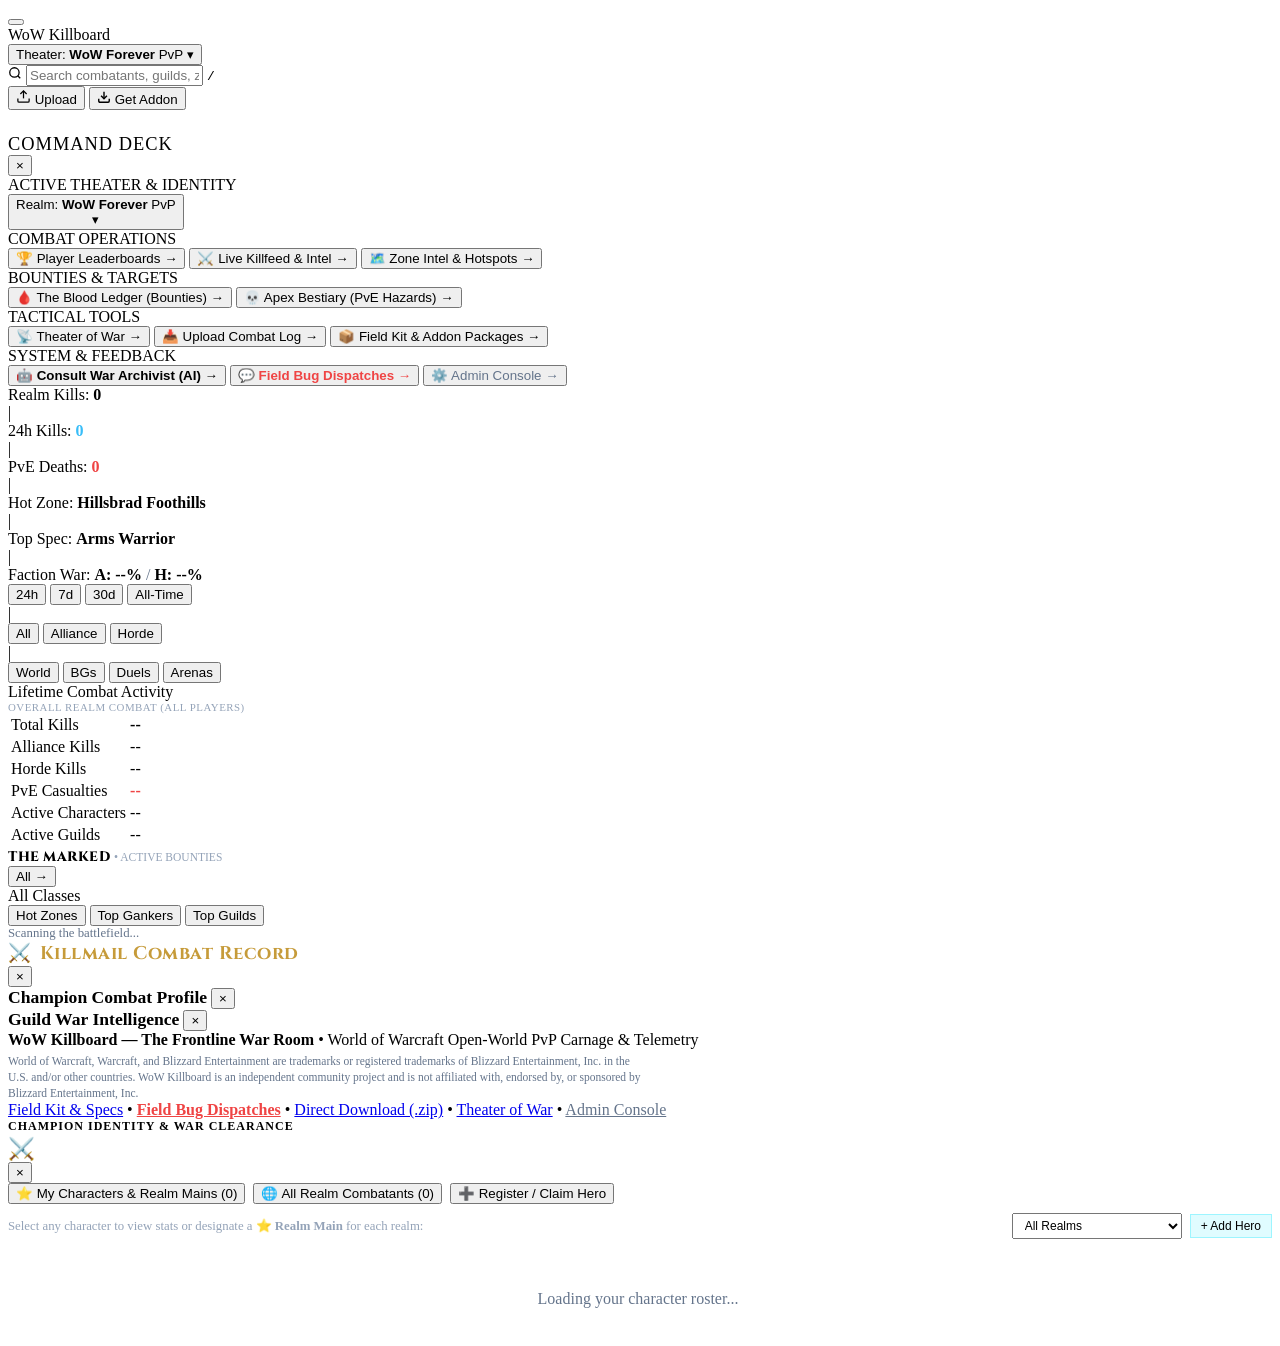
==== web/static/index.html @ 684d3253 "chore(release): bump version to v1.0.8 across addon, web, and tests" ====
<!DOCTYPE html>
<html lang="en">
<head>
  <meta charset="UTF-8">
  <meta name="viewport" content="width=device-width, initial-scale=1.0">
  <title>WoW Killboard — World of Warcraft PvP Intelligence & Leaderboards</title>
  <link rel="stylesheet" href="/static/style.css?v=1.4.79">
  <link rel="preconnect" href="https://fonts.googleapis.com">
  <link rel="preconnect" href="https://fonts.gstatic.com" crossorigin>
  <link href="https://fonts.googleapis.com/css2?family=Cinzel:wght@700;800;900&family=Inter:wght@400;500;600;700;800&family=Rajdhani:wght@600;700;800&display=swap" rel="stylesheet">
  <link rel="icon" href="data:image/svg+xml,<svg xmlns=%22http://www.w3.org/2000/svg%22 viewBox=%220 0 100 100%22><text y=%22.9em%22 font-size=%2290%22>⚔️</text></svg>">
</head>
<body>

  <!-- Consolidated Sticky Header (56px) -->
  <!-- Consolidated Sticky Header (56px) with Permanent Hamburger Command Deck -->
  <header class="site-header">
    <div class="header-main-row">
      <!-- 1. Master Command Deck Trigger & Brand -->
      <div class="header-brand-group">
        <button id="command-deck-btn" class="command-deck-btn" aria-label="Open Command Deck Navigation" onclick="toggleMobileDrawer()" title="Open Command Deck (Tabs &amp; Tools)">
          <span class="hamburger-bar"></span>
          <span class="hamburger-bar"></span>
          <span class="hamburger-bar"></span>
        </button>

        <div class="logo-group" onclick="switchTab('LEGENDS')" title="WoW Killboard — Return to Leaderboards">
          <div class="logo-title">WoW Killboard</div>
        </div>

        <div class="header-theater-wrap">
          <button id="nav-theater" class="nav-btn theater-btn" onclick="openServerSelectorModal()" title="Active Theater of War / Click to Select Realm">
            <span class="theater-label">Theater:</span> <strong id="theater-nav-version" class="theater-version-name">WoW Forever</strong> <span id="theater-nav-server" class="theater-server-pill">PvP</span> <span class="theater-caret">▾</span>
          </button>
        </div>
      </div>

      <!-- 2. Global Omni-Search -->
      <div class="header-search-wrap" id="header-search-wrap">
        <svg class="search-icon" width="14" height="14" viewBox="0 0 24 24" fill="none" stroke="currentColor" stroke-width="2.2"><circle cx="11" cy="11" r="8"/><line x1="21" y1="21" x2="16.65" y2="16.65"/></svg>
        <input type="text" id="global-search-input" class="global-search-input" placeholder="Search combatants, guilds, zones... (Press / to focus)" autocomplete="off" spellcheck="false" />
        <kbd class="search-kbd">/</kbd>
        <div id="search-results-dropdown" class="search-results-dropdown" style="display: none;"></div>
      </div>

      <!-- 3. Action Tools, Auth, CTA -->
      <div class="header-tools-group">
        <!-- Character Authentication & Roster Switcher Badge -->
        <div id="header-auth-badge" class="header-auth-badge"></div>

        <!-- Upload Combat Log Utility -->
        <button id="nav-upload" class="header-icon-btn upload-btn" onclick="switchTab('UPLOAD')" title="Upload Combat Log">
          <svg width="15" height="15" viewBox="0 0 24 24" fill="none" stroke="currentColor" stroke-width="2"><path d="M21 15v4a2 2 0 0 1-2 2H5a2 2 0 0 1-2-2v-4"/><polyline points="17 8 12 3 7 8"/><line x1="12" y1="3" x2="12" y2="15"/></svg>
          <span class="header-btn-text">Upload</span>
        </button>

        <!-- High-Visibility Primary Gold CTA -->
        <button id="header-download-btn" class="header-cta-gold" onclick="switchTab('DOWNLOAD')" title="Download Addon &amp; Windows Desktop Companion">
          <svg width="14" height="14" viewBox="0 0 24 24" fill="none" stroke="currentColor" stroke-width="2.4"><path d="M21 15v4a2 2 0 0 1-2 2H5a2 2 0 0 1-2-2v-4"/><polyline points="7 10 12 15 17 10"/><line x1="12" y1="15" x2="12" y2="3"/></svg>
          <span>Get Addon</span>
        </button>
      </div>
    </div>
  </header>

  <!-- Slide-In Command Deck Navigation Drawer -->
  <div id="mobile-drawer-backdrop" class="mobile-drawer-backdrop" onclick="toggleMobileDrawer(false)"></div>
  <aside id="mobile-drawer" class="mobile-drawer command-deck-drawer">
    <div class="mobile-drawer-header">
      <div class="logo-group">
        <svg width="20" height="20" viewBox="0 0 24 24" fill="none" stroke="var(--wow-gold)" stroke-width="2" class="logo-swords-icon"><path d="M14.5 17.5L3 6V3h3l11.5 11.5"/><path d="m13 19 6-6"/><path d="M16 16l4 4"/><path d="M19 21l2-2"/><path d="M9.5 17.5 21 6V3h-3L6.5 14.5"/><path d="m11 19-6-6"/><path d="M8 16l-4 4"/><path d="M5 21l-2-2"/></svg>
        <div class="logo-title" style="font-size: 1.15rem; letter-spacing: 1px;">COMMAND DECK</div>
      </div>
      <button class="drawer-close-btn" onclick="toggleMobileDrawer(false)">&times;</button>
    </div>

    <div class="mobile-drawer-body">
      <!-- 1. Realm & Identity Section -->
      <div class="drawer-section">
        <div class="mobile-drawer-label">ACTIVE THEATER &amp; IDENTITY</div>
        
        <!-- Active Character Badge / Claim Character Button -->
        <div id="mobile-auth-badge" class="mobile-auth-badge"></div>
        
        <!-- Realm Selector Styled as a Dropdown / Picker -->
        <div class="drawer-realm-picker-wrap">
          <button class="drawer-realm-picker-btn" id="m-nav-theater-picker" onclick="openServerSelectorModal(); toggleMobileDrawer(false);" title="Switch Active Realm Server">
            <div class="drawer-realm-info">
              <span class="drawer-realm-label">Realm:</span>
              <strong class="drawer-realm-title" id="m-theater-version">WoW Forever</strong>
              <span class="drawer-realm-pill" id="m-theater-server">PvP</span>
            </div>
            <span class="drawer-realm-caret">▾</span>
          </button>
        </div>
      </div>

      <!-- 2. Combat Operations Section -->
      <div class="drawer-section">
        <div class="mobile-drawer-label">COMBAT OPERATIONS</div>
        <div class="mobile-nav-list">
          <button class="mobile-nav-item active" id="m-nav-legends" onclick="switchTab('LEGENDS'); toggleMobileDrawer(false);">
            <span>🏆 Player Leaderboards</span>
            <span class="drawer-arrow">&rarr;</span>
          </button>
          <button class="mobile-nav-item" id="m-nav-intel" onclick="switchTab('INTEL'); toggleMobileDrawer(false);">
            <span>⚔️ Live Killfeed &amp; Intel</span>
            <span class="drawer-arrow">&rarr;</span>
          </button>
          <button class="mobile-nav-item" id="m-nav-zones" onclick="switchTab('ZONES'); toggleMobileDrawer(false);">
            <span>🗺️ Zone Intel &amp; Hotspots</span>
            <span class="drawer-arrow">&rarr;</span>
          </button>
        </div>
      </div>

      <!-- 3. Bounties & Targets Section -->
      <div class="drawer-section">
        <div class="mobile-drawer-label">BOUNTIES &amp; TARGETS</div>
        <div class="mobile-nav-list">
          <button class="mobile-nav-item" id="m-nav-bounties" onclick="switchTab('BOUNTIES'); toggleMobileDrawer(false);">
            <span>🩸 The Blood Ledger (Bounties)</span>
            <span class="drawer-arrow">&rarr;</span>
          </button>
          <button class="mobile-nav-item" id="m-nav-hazards" onclick="switchTab('HAZARDS'); toggleMobileDrawer(false);">
            <span>💀 Apex Bestiary (PvE Hazards)</span>
            <span class="drawer-arrow">&rarr;</span>
          </button>
        </div>
      </div>

      <!-- 4. Tactical Tools Section -->
      <div class="drawer-section">
        <div class="mobile-drawer-label">TACTICAL TOOLS</div>
        <div class="mobile-nav-list">
          <button class="mobile-nav-item" id="m-nav-theater" onclick="switchTab('THEATER'); toggleMobileDrawer(false);">
            <span>📡 Theater of War</span>
            <span class="drawer-arrow">&rarr;</span>
          </button>
          <button class="mobile-nav-item" id="m-nav-upload" onclick="switchTab('UPLOAD'); toggleMobileDrawer(false);">
            <span>📥 Upload Combat Log</span>
            <span class="drawer-arrow">&rarr;</span>
          </button>
          <button class="mobile-nav-item primary-addon-cta" id="m-nav-download" onclick="switchTab('DOWNLOAD'); toggleMobileDrawer(false);">
            <span>📦 Field Kit &amp; Addon Packages</span>
            <span class="drawer-arrow">&rarr;</span>
          </button>
        </div>
      </div>

      <!-- 5. System & Feedback Section -->
      <div class="drawer-section drawer-system-footer">
        <div class="mobile-drawer-label">SYSTEM &amp; FEEDBACK</div>
        <div class="mobile-nav-list" style="gap: 6px;">
          <button class="mobile-nav-item" id="m-nav-archivist" onclick="toggleOracleChat(); toggleMobileDrawer(false);" style="color:var(--accent-cyan); font-weight:600;">
            <span>🤖 Consult War Archivist (AI)</span>
            <span class="drawer-arrow">&rarr;</span>
          </button>
          <button class="mobile-nav-item" onclick="openBugReportsModal(); toggleMobileDrawer(false);" style="color:#ef4444; font-weight:600;">
            <span>💬 Field Bug Dispatches</span>
            <span class="drawer-arrow">&rarr;</span>
          </button>
          <button class="mobile-nav-item" onclick="promptAdminAccess(); toggleMobileDrawer(false);" style="color:#64748b;">
            <span>⚙️ Admin Console</span>
            <span class="drawer-arrow">&rarr;</span>
          </button>
        </div>
      </div>
    </div>
  </aside>

  <!-- Container -->
  <div class="container">
    <!-- Main Center Column -->
    <main class="main-column">
      <!-- Compact Single-Row Telemetry Ribbon (Overall Realm Statistics) -->
      <div id="homepage-stats-hub" class="homepage-stats-hub">
        <div class="telemetry-ribbon">
          <div class="telemetry-item" title="Overall Realm Kills (All-Time)">
            <span class="telemetry-label">Realm Kills:</span>
            <strong class="telemetry-val" id="stat-total-kills">0</strong>
          </div>
          <span class="telemetry-divider">|</span>
          <div class="telemetry-item" title="Combat Kills in Last 24 Hours">
            <span class="telemetry-label">24h Kills:</span>
            <strong class="telemetry-val" id="stat-24h-kills" style="color: #38bdf8;">0</strong>
          </div>
          <span class="telemetry-divider">|</span>
          <div class="telemetry-item" title="PvE Casualties &amp; Environmental Deaths">
            <span class="telemetry-label">PvE Deaths:</span>
            <strong class="telemetry-val" id="stat-pve-deaths" style="color: #ef4444;">0</strong>
          </div>
          <span class="telemetry-divider">|</span>
          <div class="telemetry-item">
            <span class="telemetry-label">Hot Zone:</span>
            <strong class="telemetry-val" id="stat-hot-zone" style="color: var(--accent-gold);">Hillsbrad Foothills</strong>
          </div>
          <span class="telemetry-divider">|</span>
          <div class="telemetry-item">
            <span class="telemetry-label">Top Spec:</span>
            <strong class="telemetry-val" id="stat-top-spec" style="color: var(--accent-cyan);">Arms Warrior</strong>
          </div>
          <span class="telemetry-divider">|</span>
          <div class="telemetry-item">
            <span class="telemetry-label">Faction War:</span>
            <span class="telemetry-val" id="stat-faction-split">
              <span style="color: var(--alliance-blue); font-weight:800;">A: --%</span> <span style="color:#64748b;">/</span> <span style="color: var(--horde-red); font-weight:800;">H: --%</span>
            </span>
          </div>
          <!-- Hidden fallback nodes for legacy script bindings -->
          <span id="stat-solo-percent" style="display:none;">0%</span>
          <span id="stat-active-mode" style="display:none;">World PvP</span>
        </div>
      </div>

      <!-- Global Emergency SOS Distress Banner -->
      <div id="global-sos-banner" class="global-sos-banner" style="display: none;"></div>

      <!-- Sticky Top Combat & Leaderboard Filters -->
      <div id="top-combat-filters" class="top-combat-filters">
        <div class="top-filter-bar">
          <!-- Timeframe Pills -->
          <div class="top-filter-pills" id="top-filter-time-pills">
            <button class="top-pill-btn" id="filter-time-24h" onclick="filterLeaderboardsByTime('24h')">24h</button>
            <button class="top-pill-btn" id="filter-time-7d" onclick="filterLeaderboardsByTime('7d')">7d</button>
            <button class="top-pill-btn" id="filter-time-30d" onclick="filterLeaderboardsByTime('30d')">30d</button>
            <button class="top-pill-btn active" id="filter-time-all" onclick="filterLeaderboardsByTime('all')">All-Time</button>
          </div>

          <span class="top-filter-divider">|</span>

          <!-- Faction Pills -->
          <div class="top-filter-pills" id="top-filter-faction-pills">
            <button class="top-pill-btn active" id="filter-faction-all" onclick="filterLeaderboardsByFaction('ALL')">All</button>
            <button class="top-pill-btn pill-faction-alliance" id="filter-faction-alliance" onclick="filterLeaderboardsByFaction('Alliance')">Alliance</button>
            <button class="top-pill-btn pill-faction-horde" id="filter-faction-horde" onclick="filterLeaderboardsByFaction('Horde')">Horde</button>
          </div>

          <span class="top-filter-divider">|</span>

          <!-- Combat Mode Pills -->
          <div class="top-filter-pills" id="top-filter-mode-pills">
            <button class="top-pill-btn active" id="top-pill-mode-world" onclick="setFilterMode('WORLD')">World</button>
            <button class="top-pill-btn" id="top-pill-mode-bg" onclick="setFilterMode('BG')">BGs</button>
            <button class="top-pill-btn" id="top-pill-mode-duel" onclick="setFilterMode('DUEL')">Duels</button>
            <button class="top-pill-btn" id="top-pill-mode-arena" onclick="setFilterMode('ARENA')">Arenas</button>
          </div>
        </div>
      </div>

      <!-- Dynamic Content Area (Feed / Leaderboard / BG Stats / Bounties / Download) -->
      <div id="main-content-area">
        <!-- Rendered by app.js -->
      </div>
    </main>

    <!-- Sidebar Column -->
    <aside class="sidebar-column">
      <!-- 1. Top — Lifetime Combat Activity -->
      <div class="sidebar-card" id="sidebar-combat-activity">
        <div class="section-header" style="flex-direction:column; align-items:flex-start; gap:2px;">
          <div class="section-title">Lifetime Combat Activity</div>
          <div style="font-size:0.68rem; color:#94a3b8; font-family:var(--font-tactical); letter-spacing:0.5px;">OVERALL REALM COMBAT (ALL PLAYERS)</div>
        </div>
        <table class="activity-table">
          <tbody>
            <tr>
              <td id="act-label-kills">Total Kills</td>
              <td id="act-7d-kills" class="act-val" style="color:var(--accent-green); font-weight:800;">--</td>
            </tr>
            <tr>
              <td id="act-label-alliance">Alliance Kills</td>
              <td id="act-7d-alliance" class="act-val" style="color:var(--alliance-blue);">--</td>
            </tr>
            <tr>
              <td id="act-label-horde">Horde Kills</td>
              <td id="act-7d-horde" class="act-val" style="color:var(--horde-red);">--</td>
            </tr>
            <tr>
              <td id="act-label-pve">PvE Casualties</td>
              <td id="act-7d-pve" class="act-val" style="color:#ef4444; font-weight:700;">--</td>
            </tr>
            <tr>
              <td id="act-label-chars">Active Characters</td>
              <td id="act-7d-chars" class="act-val">--</td>
            </tr>
            <tr>
              <td id="act-label-guilds">Active Guilds</td>
              <td id="act-7d-guilds" class="act-val">--</td>
            </tr>
          </tbody>
        </table>
      </div>

      <!-- 2. Second — Active Bounties (The Marked) -->
      <section id="most-wanted-section" class="sidebar-card sidebar-wanted-card">
        <div class="sidebar-wanted-header">
          <div class="sidebar-wanted-title">
            <span style="color: var(--wow-gold); font-family: var(--font-cinzel, Cinzel, serif); font-weight: 800; font-size: 0.85rem; letter-spacing: 0.5px;">THE MARKED</span>
            <span style="font-size: 0.72rem; color: #94a3b8;">&bull; ACTIVE BOUNTIES</span>
          </div>
          <div style="display:flex; align-items:center; gap:6px;">
            <button class="see-all-marks-btn" onclick="switchTab('BOUNTIES')" title="View All Bounties">All &rarr;</button>
          </div>
        </div>
        <div id="most-wanted-cards-container" class="sidebar-wanted-grid">
          <!-- Populated by app.js -->
        </div>
      </section>

      <!-- 3. All Classes Matrix (Compressed 2-Column Grid) -->
      <div class="sidebar-card" id="sidebar-card-classes">
        <div class="section-header">
          <div class="section-title" id="sidebar-title-classes">All Classes</div>
        </div>
        <div id="sidebar-top-classes" class="sidebar-rank-list class-matrix-grid">
          <!-- Populated by app.js -->
        </div>
      </div>

      <!-- 5. Tabbed 24-Hour Leaderboard Widget (Zones / Gankers / Guilds) -->
      <div class="sidebar-card" id="sidebar-tabbed-leaderboards">
        <div class="sidebar-tab-pills">
          <button class="sidebar-pill-btn active" id="pill-sb-zones" onclick="switchSidebarLeaderboardTab('zones')">Hot Zones</button>
          <button class="sidebar-pill-btn" id="pill-sb-characters" onclick="switchSidebarLeaderboardTab('characters')">Top Gankers</button>
          <button class="sidebar-pill-btn" id="pill-sb-guilds" onclick="switchSidebarLeaderboardTab('guilds')">Top Guilds</button>
        </div>
        <div class="sidebar-tab-content">
          <!-- Deadliest Zones -->
          <div id="sidebar-24h-zones" class="sidebar-rank-list">
            <div style="color:#64748b; font-size:0.8rem;">Scanning the battlefield...</div>
          </div>
          <!-- Top Active Gankers -->
          <div id="sidebar-24h-characters" class="sidebar-rank-list" style="display: none;">
            <div style="color:#64748b; font-size:0.8rem;">Scanning the battlefield...</div>
          </div>
          <!-- Top Active Guilds -->
          <div id="sidebar-24h-guilds" class="sidebar-rank-list" style="display: none;">
            <div style="color:#64748b; font-size:0.8rem;">Scanning the battlefield...</div>
          </div>
        </div>
      </div>

      <!-- 6. Top Active Specs (Preserved in DOM) -->
      <div class="sidebar-card" id="sidebar-card-specs" style="display: none;">
        <div class="section-header">
          <div class="section-title" id="sidebar-title-specs">Top Active Specs</div>
        </div>
        <div id="sidebar-top-specs" class="sidebar-rank-list">
          <!-- Populated by app.js -->
        </div>
      </div>
    </aside>
  </div>

  <!-- Detailed Killmail Modal -->
  <div class="modal-overlay" id="kill-modal">
    <div class="modal-card modal-card-lg kill-dossier-card">
      <div class="modal-header">
        <strong style="color: var(--wow-gold, #c69b3a); font-family: var(--font-cinzel, Cinzel, serif); font-size: 1.15rem; letter-spacing: 0.5px; display: flex; align-items: center; gap: 8px;">
          <span>⚔️</span>
          <span>Killmail Combat Record</span>
        </strong>
        <button class="modal-close" onclick="closeModal()">&times;</button>
      </div>
      <div id="modal-body" style="display: flex; flex-direction: column; gap: 14px;">
        <!-- Filled by app.js -->
      </div>
    </div>
  </div>

  <!-- Character Profile Modal -->
  <div class="modal-overlay" id="character-modal">
    <div class="modal-card modal-card-lg">
      <div class="modal-header">
        <strong style="color: var(--accent-cyan); font-size: 1.1rem;" id="character-modal-title">Champion Combat Profile</strong>
        <button class="modal-close" onclick="closeCharacterModal()">&times;</button>
      </div>
      <div id="character-modal-body" style="display: flex; flex-direction: column; gap: 16px; max-height: 80vh; overflow-y: auto; padding-right: 4px;">
        <!-- Filled by app.js -->
      </div>
    </div>
  </div>

  <!-- Guild Profile Modal -->
  <div class="modal-overlay" id="guild-modal">
    <div class="modal-card modal-card-lg">
      <div class="modal-header">
        <strong style="color: var(--accent-gold); font-size: 1.1rem;" id="guild-modal-title">Guild War Intelligence</strong>
        <button class="modal-close" onclick="closeGuildModal()">&times;</button>
      </div>
      <div id="guild-modal-body" style="display: flex; flex-direction: column; gap: 16px; max-height: 80vh; overflow-y: auto; padding-right: 4px;">
        <!-- Filled by app.js -->
      </div>
    </div>
  </div>

  <!-- Create Guild Event Modal -->
  <div class="modal-overlay" id="event-modal" style="display: none;">
    <div class="modal-card">
      <div class="modal-header">
        <strong style="color: var(--accent-cyan); font-size: 1.1rem;">Schedule Guild Event / Rally</strong>
        <button class="modal-close" onclick="closeEventModal()">&times;</button>
      </div>
      <div style="display: flex; flex-direction: column; gap: 12px; margin-top: 10px;">
        <div>
          <label style="font-size:0.75rem; color:#94a3b8; display:block; margin-bottom:4px;">Event Title:</label>
          <input type="text" id="event-input-title" class="search-input" style="width:100%;" placeholder="e.g. STV Zone Defense &amp; Bounty Hunt">
        </div>
        <div>
          <label style="font-size:0.75rem; color:#94a3b8; display:block; margin-bottom:4px;">Rally Location / Zone:</label>
          <input type="text" id="event-input-zone" class="search-input" style="width:100%;" placeholder="e.g. Stranglethorn Vale (Rebel Camp)">
        </div>
        <div>
          <label style="font-size:0.75rem; color:#94a3b8; display:block; margin-bottom:4px;">Event Time / Date:</label>
          <input type="text" id="event-input-time" class="search-input" style="width:100%;" placeholder="e.g. Today @ 8:00 PM EST or NOW">
        </div>
        <div>
          <label style="font-size:0.75rem; color:#94a3b8; display:block; margin-bottom:4px;">Organizer Character Name:</label>
          <input type="text" id="event-input-creator" class="search-input" style="width:100%;" placeholder="Your in-game character name">
        </div>
        <div>
          <label style="font-size:0.75rem; color:#94a3b8; display:block; margin-bottom:4px;">Guild Name:</label>
          <input type="text" id="event-input-guild" class="search-input" style="width:100%;" placeholder="e.g. Vanguard Brigade">
        </div>
        <div>
          <label style="font-size:0.75rem; color:#94a3b8; display:block; margin-bottom:4px;">Mission Description / Objectives:</label>
          <textarea id="event-input-desc" class="search-input" style="width:100%; height:70px; resize:vertical;" placeholder="Detail objectives, target hostiles, or voice comms channels..."></textarea>
        </div>
        <div style="display:flex; justify-content:flex-end; gap:8px; margin-top:8px;">
          <button class="nav-btn" onclick="closeEventModal()">Cancel</button>
          <button class="nav-btn active" style="background:var(--accent-cyan); color:#000; font-weight:700;" onclick="submitGuildEvent()">Announce &amp; Broadcast</button>
        </div>
      </div>
    </div>
  </div>

  <!-- WoW Forever Realm / Server Selector Modal -->
  <div class="modal-overlay" id="server-modal" style="display: none;">
    <div class="modal-card modal-card-lg">
      <div class="modal-header">
        <div>
          <strong style="color: var(--wow-gold); font-size: 1.15rem; font-family: var(--font-display);">WoW Forever — Select Realm Server</strong>
          <div style="font-size: 0.75rem; color: #94a3b8; margin-top: 2px;">Choose your active realm ruleset. All combat records, kill feeds, and bounties filter to this server.</div>
        </div>
        <button class="modal-close" onclick="closeServerSelectorModal()">&times;</button>
      </div>
      <div id="server-modal-grid" style="display: grid; grid-template-columns: 1fr 1fr; gap: 12px; margin-top: 14px;">
        <!-- Filled by app.js with the 4 servers: PvP, PvE, RP, Hardcore -->
      </div>
    </div>
  </div>

  <!-- Frontline War Room Footer -->
  <footer class="site-footer">
    <div class="footer-inner">
      <div class="footer-left">
        <strong>WoW Killboard — The Frontline War Room</strong> &bull; World of Warcraft Open-World PvP Carnage &amp; Telemetry<br>
        <span style="font-size:0.72rem; color:#64748b; display:block; margin-top:4px; max-width:640px; line-height:1.4;">
          World of Warcraft, Warcraft, and Blizzard Entertainment are trademarks or registered trademarks of Blizzard Entertainment, Inc. in the U.S. and/or other countries. WoW Killboard is an independent community project and is not affiliated with, endorsed by, or sponsored by Blizzard Entertainment, Inc.
        </span>
      </div>
      <div class="footer-links">
        <a href="javascript:void(0)" onclick="switchTab('DOWNLOAD')">Field Kit &amp; Specs</a> &bull;
        <a href="javascript:void(0)" onclick="openBugReportsModal()" style="color: #ef4444; font-weight: 600;">Field Bug Dispatches</a> &bull;
        <a href="/WoWKillboard-v1.0.8.zip" download>Direct Download (.zip)</a> &bull;
        <a href="javascript:void(0)" onclick="switchTab('THEATER')">Theater of War</a> &bull;
        <a href="javascript:void(0)" onclick="promptAdminAccess()" style="color: #64748b;" title="Master Database Administration">Admin Console</a>
      </div>
    </div>
  </footer>

  <!-- Field Bug Reports & AI Diagnostics Modal -->
  <div class="modal-overlay" id="bug-reports-modal" style="display: none;" onclick="if(event.target===this) closeBugReportsModal()">
    <div class="modal-card modal-card-lg" style="max-height: 85vh; display: flex; flex-direction: column;">
      <div class="modal-header">
        <div style="display: flex; align-items: center; gap: 12px;">
          <div class="officer-sigil-badge" style="background: rgba(239, 68, 68, 0.15); border-color: #ef4444;">
            <svg width="18" height="18" viewBox="0 0 24 24" fill="none" stroke="#ef4444" stroke-width="2"><path d="m8 2 1.88 1.88"/><path d="M14.12 3.88 16 2"/><path d="M9 7.13v-1a3.003 3.003 0 1 1 6 0v1"/><path d="M12 20c-3.3 0-6-2.7-6-6v-3a4 4 0 0 1 4-4h4a4 4 0 0 1 4 4v3c0 3.3-2.7 6-6 6"/><path d="M12 20v-9"/><path d="M6.53 9C4.6 8.8 3 7.1 3 5"/><path d="M6 13H2"/><path d="M3 21c0-2.1 1.7-3.9 3.8-4"/><path d="M20.97 5c0 2.1-1.6 3.8-3.5 4"/><path d="M22 13h-4"/><path d="M17.2 17c2.1.1 3.8 1.9 3.8 4"/></svg>
          </div>
          <div>
            <strong style="color: #ef4444; font-family: var(--font-tactical); font-size: 1.15rem; letter-spacing: 0.6px;">FIELD BUG DISPATCHES &amp; AI DIAGNOSTICS</strong>
            <div style="font-size: 0.72rem; color: #94a3b8; letter-spacing: 0.4px;">IN-GAME COMBAT DISPATCHES &bull; REAL-TIME COMBAT LOG ANALYSIS &bull; ACTIVE REMEDIATION</div>
          </div>
        </div>
        <div style="display: flex; align-items: center; gap: 8px;">
          <button class="dossier-btn outline" style="padding: 4px 10px; font-size: 0.75rem;" onclick="loadBugReports()">
            <svg width="12" height="12" viewBox="0 0 24 24" fill="none" stroke="currentColor" stroke-width="2"><polyline points="23 4 23 10 17 10"/><polyline points="1 20 1 14 7 14"/><path d="M3.51 9a9 9 0 0 1 14.85-3.36L23 10M1 14l4.64 4.36A9 9 0 0 0 20.49 15"/></svg>
            <span>Refresh</span>
          </button>
          <button class="modal-close" onclick="closeBugReportsModal()">&times;</button>
        </div>
      </div>

      <div style="overflow-y: auto; padding: 16px 20px; flex: 1;" id="bug-reports-list">
        <div style="text-align: center; color: #94a3b8; padding: 30px;">
          Loading combat dispatches...
        </div>
      </div>
    </div>
  </div>

  <!-- Platform & CurseForge Analytics Modal -->
  <div class="modal-overlay" id="analytics-modal" style="display: none;" onclick="if(event.target===this) closeAnalyticsModal()">
    <div class="modal-card modal-card-lg" style="max-height: 88vh; display: flex; flex-direction: column;">
      <div class="modal-header">
        <div style="display: flex; align-items: center; gap: 12px;">
          <div class="officer-sigil-badge" style="background: rgba(0, 229, 255, 0.15); border-color: var(--accent-cyan);">
            <svg width="18" height="18" viewBox="0 0 24 24" fill="none" stroke="var(--accent-cyan)" stroke-width="2"><line x1="18" y1="20" x2="18" y2="10"/><line x1="12" y1="20" x2="12" y2="4"/><line x1="6" y1="20" x2="6" y2="14"/></svg>
          </div>
          <div>
            <strong style="color: var(--accent-cyan); font-family: var(--font-tactical); font-size: 1.15rem; letter-spacing: 0.6px;">TRAFFIC &amp; CURSEFORGE TELEMETRY</strong>
            <div style="font-size: 0.72rem; color: #94a3b8; letter-spacing: 0.4px;">PAGEVIEWS &bull; UNIQUE OPERATIVES &bull; CURSEFORGE TRACKING BADGE &bull; CONVERSIONS</div>
          </div>
        </div>
        <div style="display: flex; align-items: center; gap: 8px;">
          <button class="dossier-btn outline" style="padding: 4px 10px; font-size: 0.75rem;" onclick="loadAnalyticsDashboard()">
            <svg width="12" height="12" viewBox="0 0 24 24" fill="none" stroke="currentColor" stroke-width="2"><polyline points="23 4 23 10 17 10"/><polyline points="1 20 1 14 7 14"/><path d="M3.51 9a9 9 0 0 1 14.85-3.36L23 10M1 14l4.64 4.36A9 9 0 0 0 20.49 15"/></svg>
            <span>Refresh</span>
          </button>
          <button class="modal-close" onclick="closeAnalyticsModal()">&times;</button>
        </div>
      </div>

      <div style="overflow-y: auto; padding: 16px 20px; flex: 1;" id="analytics-modal-body">
        <div style="text-align: center; color: #94a3b8; padding: 30px;">
          Aggregating telemetry records...
        </div>
      </div>
    </div>
  </div>

  <!-- Champion Recognition & Combatant Identity Claim Modal -->
  <div id="character-link-modal" class="modal-overlay" onclick="handleCharacterModalBackdrop(event)">
    <div class="modal-card modal-card-lg char-modal-card">
      <div class="modal-header">
        <div>
          <div style="font-size:0.75rem; font-weight:800; color:var(--wow-gold); letter-spacing:1px; text-transform:uppercase;">
            Champion Identity &amp; War Clearance
          </div>
          <h3 style="margin:2px 0 0 0; color:#fff; font-family:var(--font-tactical); font-size:1.35rem; display:flex; align-items:center; gap:8px;">
            <span>⚔️ Select &amp; Claim Your Champion</span>
          </h3>
        </div>
        <button class="modal-close" onclick="closeCharacterLinkModal()">&times;</button>
      </div>

      <!-- Tab Buttons -->
      <div class="char-modal-tabs" style="display:flex; gap:8px; border-bottom:1px solid rgba(255,255,255,0.08); padding-bottom:8px; flex-wrap:wrap;">
        <button id="char-tab-btn-roster" class="pill-btn active" onclick="switchCharModalTab('roster')">
          ⭐ My Characters &amp; Realm Mains (<span id="char-roster-count">0</span>)
        </button>
        <button id="char-tab-btn-known" class="pill-btn" onclick="switchCharModalTab('known')">
          🌐 All Realm Combatants (<span id="char-known-count">0</span>)
        </button>
        <button id="char-tab-btn-custom" class="pill-btn" onclick="switchCharModalTab('custom')">
          ➕ Register / Claim Hero
        </button>
      </div>

      <!-- Tab 0: My Roster & Realm Mains Panel -->
      <div id="char-panel-roster" class="char-modal-panel">
        <div style="display:flex; justify-content:space-between; align-items:center; flex-wrap:wrap; gap:10px; margin-bottom:12px; padding-bottom:8px; border-bottom:1px solid rgba(255,255,255,0.06);">
          <div style="font-size:0.8rem; color:#94a3b8;">
            Select any character to view stats or designate a <strong style="color:var(--wow-gold);">⭐ Realm Main</strong> for each realm:
          </div>
          <div style="display:flex; gap:8px; align-items:center;">
            <select id="char-roster-realm-filter" class="search-input" style="width:170px; padding:4px 8px; font-size:0.75rem;" onchange="renderRosterList()">
              <option value="">All Realms</option>
              <option value="Classic Beta PvP">WoW Forever (PvP)</option>
              <option value="Classic Era">Classic Era</option>
              <option value="Anniversary">Anniversary</option>
              <option value="Retail">Retail</option>
            </select>
            <button class="pill-btn" style="padding:4px 10px; font-size:0.75rem; background:rgba(0,229,255,0.12); color:var(--accent-cyan); border:1px solid rgba(0,229,255,0.3);" onclick="switchCharModalTab('custom')">
              + Add Hero
            </button>
          </div>
        </div>
        <div id="char-roster-list" class="char-known-list" style="display:flex; flex-direction:column; gap:8px; max-height:360px; overflow-y:auto; padding-right:4px;">
          <div style="text-align:center; padding:30px; color:#64748b;">Loading your character roster...</div>
        </div>
      </div>

      <!-- Tab 1: Known Combatants List -->
      <div id="char-panel-known" class="char-modal-panel" style="display:none;">
        <div class="char-modal-search-row" style="display:flex; gap:8px; margin-bottom:12px;">
          <input type="text" id="char-search-input" class="search-input" style="flex:1;" placeholder="Search your character by name or guild..." oninput="filterKnownCharacters(this.value)">
          <select id="char-faction-filter" class="search-input" style="width:130px;" onchange="filterKnownCharacters()">
            <option value="">All Factions</option>
            <option value="alliance">Alliance</option>
            <option value="horde">Horde</option>
          </select>
        </div>
        <div id="char-known-list" class="char-known-list" style="display:flex; flex-direction:column; gap:8px; max-height:360px; overflow-y:auto; padding-right:4px;">
          <div style="text-align:center; padding:30px; color:#64748b;">Loading indexed combatants...</div>
        </div>
      </div>

      <!-- Tab 2: Custom Claim -->
      <div id="char-panel-custom" class="char-modal-panel" style="display:none;">
        <form onsubmit="handleCustomCharacterClaim(event)" style="display:flex; flex-direction:column; gap:12px;">
          <div class="auth-input-group">
            <label class="auth-label" for="custom-char-name">Character Name</label>
            <input type="text" id="custom-char-name" class="normal-auth-input" placeholder="e.g. Dagariane" required>
          </div>
          <div style="display:grid; grid-template-columns:1fr 1fr; gap:12px;">
            <div class="auth-input-group">
              <label class="auth-label" for="custom-char-realm">Realm</label>
              <input type="text" id="custom-char-realm" class="normal-auth-input" value="WoW Forever" required>
            </div>
            <div class="auth-input-group">
              <label class="auth-label" for="custom-char-level">Level</label>
              <input type="number" id="custom-char-level" class="normal-auth-input" min="1" max="85" value="60" required>
            </div>
          </div>
          <div style="display:grid; grid-template-columns:1fr 1fr; gap:12px;">
            <div class="auth-input-group">
              <label class="auth-label" for="custom-char-class">Class</label>
              <select id="custom-char-class" class="normal-auth-input" style="height:38px;">
                <option value="PALADIN">Paladin</option>
                <option value="WARRIOR">Warrior</option>
                <option value="ROGUE">Rogue</option>
                <option value="HUNTER">Hunter</option>
                <option value="MAGE">Mage</option>
                <option value="PRIEST">Priest</option>
                <option value="WARLOCK">Warlock</option>
                <option value="SHAMAN">Shaman</option>
                <option value="DRUID">Druid</option>
                <option value="DEATHKNIGHT">Death Knight</option>
              </select>
            </div>
            <div class="auth-input-group">
              <label class="auth-label" for="custom-char-faction">Faction</label>
              <select id="custom-char-faction" class="normal-auth-input" style="height:38px;">
                <option value="Alliance">Alliance</option>
                <option value="Horde">Horde</option>
              </select>
            </div>
          </div>
          <div class="auth-input-group">
            <label class="auth-label" for="custom-char-guild">Guild (Optional)</label>
            <input type="text" id="custom-char-guild" class="normal-auth-input" placeholder="e.g. Ironforge Vanguard">
          </div>
          <button type="submit" class="normal-auth-submit-btn">
            <span>Claim &amp; Set as Active Character</span>
            <span>&rarr;</span>
          </button>
        </form>
      </div>
    </div>
  </div>

  <!-- Character In-Game Ownership Claim Verification Modal -->
  <div id="claim-code-modal" class="modal-overlay" style="display:none;" onclick="if(event.target.id==='claim-code-modal') closeClaimCodeModal()">
    <div class="modal-card" style="max-width: 520px; border:1px solid rgba(0, 229, 255, 0.4); background:rgba(15, 23, 42, 0.96); box-shadow:0 12px 40px rgba(0,0,0,0.8);">
      <div class="modal-header">
        <div>
          <div style="font-size:0.75rem; font-weight:800; color:var(--accent-cyan); letter-spacing:1px; text-transform:uppercase;">
            Verify Character / Claim Profile
          </div>
          <h3 style="margin:2px 0 0 0; color:#fff; font-family:var(--font-tactical); font-size:1.25rem;">
            🛡️ Character Claim Registered
          </h3>
        </div>
        <button class="modal-close" onclick="closeClaimCodeModal()">&times;</button>
      </div>
      <div style="display:flex; flex-direction:column; gap:14px; padding:12px 0;">
        <p style="margin:0; font-size:0.9rem; color:#cbd5e1; line-height:1.5;">
          Champion <strong id="claim-modal-char-name" style="color:var(--accent-cyan);"></strong> is now claimed and bound to your war room session.
        </p>
        <div style="background:rgba(0, 229, 255, 0.08); border:1px solid rgba(0, 229, 255, 0.3); border-radius:8px; padding:14px; text-align:center;">
          <div style="font-size:0.75rem; text-transform:uppercase; letter-spacing:1px; color:#94a3b8; margin-bottom:4px;">In-Game Claim Verification Code</div>
          <div id="claim-modal-code" style="font-size:1.8rem; font-weight:800; color:#ffd100; letter-spacing:3px; font-family:monospace;">KB-XXXX</div>
          <div style="font-size:0.8rem; color:#94a3b8; margin-top:6px;">Type this command inside World of Warcraft:</div>
          <div id="claim-modal-command" style="font-size:0.95rem; font-weight:700; color:#00e5ff; font-family:monospace; background:rgba(0,0,0,0.4); padding:6px 12px; border-radius:4px; margin-top:6px; user-select:all; display:inline-block;">/kb claim KB-XXXX</div>
        </div>
        <ol style="margin:0; padding-left:20px; font-size:0.82rem; color:#94a3b8; line-height:1.6;">
          <li>Log into World of Warcraft on your character.</li>
          <li>Enter the <code>/kb claim</code> command shown above into chat.</li>
          <li>Type <code>/reload</code> or run <code>WoWKillboardSync.exe</code> to lock ownership permanently.</li>
        </ol>
        <div id="claim-modal-status" style="display:none; padding:8px 12px; border-radius:6px; background:rgba(0,0,0,0.5); font-size:0.85rem; text-align:center;"></div>
        <div style="display:flex; gap:10px; margin-top:6px;">
          <button type="button" class="pill-btn" style="flex:1; background:linear-gradient(135deg, #0284c7 0%, #0369a1 100%); color:#fff; font-weight:700; font-size:0.85rem; padding:10px; border:none; cursor:pointer;" onclick="checkClaimStatus()">
            ⚡ Check Verification Status
          </button>
          <button type="button" class="normal-auth-submit-btn" style="flex:1; margin-top:0;" onclick="closeClaimCodeModal()">
            <span>Done</span>
            <span>&rarr;</span>
          </button>
        </div>
      </div>
    </div>
  </div>



  <!-- The War Archivist AI Intelligence Console Window -->
  <div id="oracle-chat-modal" class="oracle-chat-window" style="display: none;">
    <div class="oracle-chat-header">
      <div style="display:flex; align-items:center; gap:10px;">
        <span class="oracle-avatar">
          <svg width="18" height="18" viewBox="0 0 24 24" fill="none" stroke="var(--wow-gold)" stroke-width="2"><path d="M4 19.5A2.5 2.5 0 0 1 6.5 17H20"/><path d="M6.5 2H20v20H6.5A2.5 2.5 0 0 1 4 19.5v-15A2.5 2.5 0 0 1 6.5 2z"/></svg>
        </span>
        <div>
          <div class="oracle-title">THE WAR ARCHIVIST</div>
          <div class="oracle-sub">Live Azeroth Combat Intelligence &amp; War Archives</div>
        </div>
      </div>
      <div class="oracle-header-actions">
        <button class="oracle-tool-btn" onclick="clearOracleChat()" title="Clear dispatches">↺</button>
        <button class="oracle-tool-btn" onclick="toggleOracleKeyDrawer()" title="Arcane Key Settings (Gemini API Key)">
          <svg width="14" height="14" viewBox="0 0 24 24" fill="none" stroke="currentColor" stroke-width="2"><circle cx="12" cy="12" r="3"/><path d="M19.4 15a1.65 1.65 0 0 0 .33 1.82l.06.06a2 2 0 0 1 0 2.83 2 2 0 0 1-2.83 0l-.06-.06a1.65 1.65 0 0 0-1.82-.33 1.65 1.65 0 0 0-1 1.51V21a2 2 0 0 1-2 2 2 2 0 0 1-2-2v-.09A1.65 1.65 0 0 0 9 19.4a1.65 1.65 0 0 0-1.82.33l-.06.06a2 2 0 0 1-2.83 0 2 2 0 0 1 0-2.83l.06-.06a1.65 1.65 0 0 0 .33-1.82 1.65 1.65 0 0 0-1.51-1H3a2 2 0 0 1-2-2 2 2 0 0 1 2-2h.09A1.65 1.65 0 0 0 4.6 9a1.65 1.65 0 0 0-.33-1.82l-.06-.06a2 2 0 0 1 0-2.83 2 2 0 0 1 2.83 0l.06.06a1.65 1.65 0 0 0 1.82.33H9a1.65 1.65 0 0 0 1-1.51V3a2 2 0 0 1 2-2 2 2 0 0 1 2 2v.09a1.65 1.65 0 0 0 1 1.51 1.65 1.65 0 0 0 1.82-.33l.06-.06a2 2 0 0 1 2.83 0 2 2 0 0 1 0 2.83l-.06.06a1.65 1.65 0 0 0-.33 1.82V9a1.65 1.65 0 0 0 1.51 1H21a2 2 0 0 1 2 2 2 2 0 0 1-2 2h-.09a1.65 1.65 0 0 0-1.51 1z"/></svg>
        </button>
        <button class="oracle-tool-btn" onclick="toggleOracleChatModal(false)">&times;</button>
      </div>
    </div>

    <!-- Optional Arcane Key Drawer -->
    <div id="oracle-key-drawer" class="oracle-key-drawer" style="display: none;">
      <div class="oracle-key-label">Arcane Key (Gemini API Key — Optional for Generative Synthesis):</div>
      <div style="display: flex; gap: 6px; margin-top:4px;">
        <input type="password" id="oracle-key-input" class="oracle-key-input" placeholder="AIzaSy..." onchange="saveOracleKey()">
        <button class="oracle-key-save-btn" onclick="saveOracleKey()">Save</button>
      </div>
    </div>

    <!-- Messages Container -->
    <div class="oracle-chat-messages" id="oracle-chat-messages">
      <div class="oracle-msg scribe">
        <div class="msg-meta">The War Archivist</div>
        <div class="msg-body">
          Speak, traveler. The archives record every fallen champion, every placed bounty, and every engagement across the realms. What combat intelligence do you seek?
        </div>
      </div>
    </div>

    <!-- Suggested Quick Chips -->
    <div class="oracle-quick-chips" id="oracle-quick-chips">
      <button class="oracle-chip" onclick="sendOracleQuickQuery('Who holds the highest bounty in The Blood Ledger?')">Highest Bounty</button>
      <button class="oracle-chip" onclick="sendOracleQuickQuery('Which zone has seen the most slaughter?')">Bloodiest Zone</button>
      <button class="oracle-chip" onclick="sendOracleQuickQuery('What are the deadliest wilderness creatures?')">Deadliest NPCs</button>
      <button class="oracle-chip" onclick="sendOracleQuickQuery('How does the addon record combat safely without errors?')">Addon Safety</button>
    </div>

    <!-- Chat Input Area -->
    <div class="oracle-chat-input-bar">
      <textarea id="oracle-chat-input" class="oracle-textarea" placeholder="Inquire regarding combatants, bounties, zones, or field kit..." rows="1" onkeydown="handleOracleKeydown(event)"></textarea>
      <button class="oracle-send-btn" onclick="sendOracleMessage()">
        <span>Dispatch</span>
        <span>&rarr;</span>
      </button>
    </div>
  </div>

  <!-- Live Combat Slide-In Toast Notification Banner -->
  <div id="combat-toast-container" class="combat-toast-container"></div>

  <script src="/static/app.js?v=2.3.5"></script>
</body>
</html>
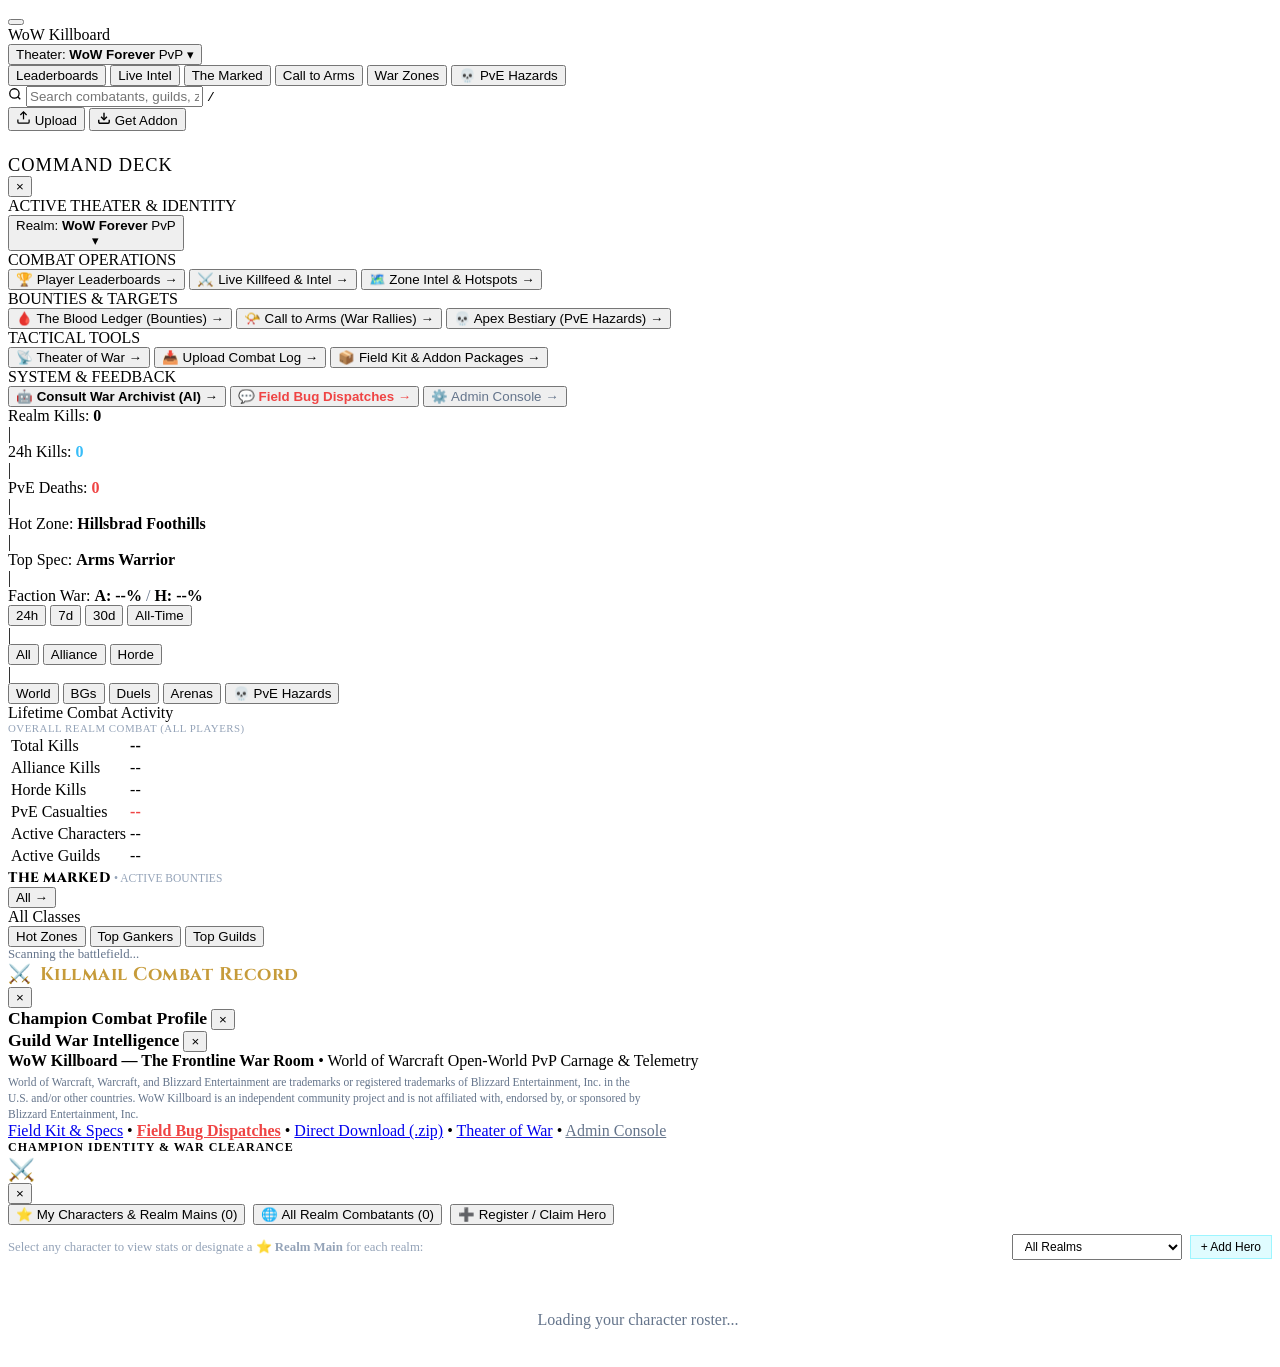
==== commit a185cec5: "feat(ui): complete v1.1.0 studio showcase UI/UX polish across Addon and Web" ====
--- a/web/static/index.html
+++ b/web/static/index.html
@@ -4,7 +4,7 @@
   <meta charset="UTF-8">
   <meta name="viewport" content="width=device-width, initial-scale=1.0">
   <title>WoW Killboard — World of Warcraft PvP Intelligence & Leaderboards</title>
-  <link rel="stylesheet" href="/static/style.css?v=1.4.79">
+  <link rel="stylesheet" href="/static/style.css?v=1.4.82">
   <link rel="preconnect" href="https://fonts.googleapis.com">
   <link rel="preconnect" href="https://fonts.gstatic.com" crossorigin>
   <link href="https://fonts.googleapis.com/css2?family=Cinzel:wght@700;800;900&family=Inter:wght@400;500;600;700;800&family=Rajdhani:wght@600;700;800&display=swap" rel="stylesheet">
@@ -28,14 +28,31 @@
           <div class="logo-title">WoW Killboard</div>
         </div>
 
-        <div class="header-theater-wrap">
-          <button id="nav-theater" class="nav-btn theater-btn" onclick="openServerSelectorModal()" title="Active Theater of War / Click to Select Realm">
+        <div class="header-theater-wrap" id="header-theater-wrap">
+          <button id="nav-theater" class="nav-btn theater-btn" onclick="toggleTheaterDropdown(event)" title="Active Theater of War / Click to Select Realm">
             <span class="theater-label">Theater:</span> <strong id="theater-nav-version" class="theater-version-name">WoW Forever</strong> <span id="theater-nav-server" class="theater-server-pill">PvP</span> <span class="theater-caret">▾</span>
           </button>
-        </div>
-      </div>
-
-      <!-- 2. Global Omni-Search -->
+          <div id="theater-dropdown" class="theater-dropdown-popover" style="display: none;" onclick="event.stopPropagation()">
+            <div class="theater-dropdown-header">
+              <span>Select Realm Ruleset</span>
+              <span class="theater-dropdown-badge">WoW Forever</span>
+            </div>
+            <div class="theater-dropdown-list" id="theater-dropdown-list"></div>
+          </div>
+        </div>
+      </div>
+
+      <!-- 2. Primary Desktop Navigation Bar -->
+      <nav class="nav-links-rail desktop-primary-nav" aria-label="Primary Navigation">
+        <button id="nav-legends" class="nav-btn active" onclick="switchTab('LEGENDS')" title="Realm Player &amp; Guild Leaderboards">Leaderboards</button>
+        <button id="nav-intel" class="nav-btn" onclick="switchTab('INTEL')" title="Real-Time Killmail Stream &amp; Combat Log Feed">Live Intel</button>
+        <button id="nav-bounties" class="nav-btn" onclick="switchTab('BOUNTIES')" title="The Blood Ledger — Active Player Bounties">The Marked</button>
+        <button id="nav-rallies" class="nav-btn" onclick="switchTab('RALLIES')" title="Call to Arms — Active Posse Hunts &amp; War Rallies">Call to Arms</button>
+        <button id="nav-zones" class="nav-btn" onclick="switchTab('ZONES')" title="Contested Zone Warfare &amp; Hotspot Heatmaps">War Zones</button>
+        <button id="nav-hazards" class="nav-btn nav-btn-hazards" onclick="switchTab('HAZARDS')" title="Apex Bestiary — Deadliest NPCs &amp; PvE Casualties">💀 PvE Hazards</button>
+      </nav>
+
+      <!-- 3. Global Omni-Search -->
       <div class="header-search-wrap" id="header-search-wrap">
         <svg class="search-icon" width="14" height="14" viewBox="0 0 24 24" fill="none" stroke="currentColor" stroke-width="2.2"><circle cx="11" cy="11" r="8"/><line x1="21" y1="21" x2="16.65" y2="16.65"/></svg>
         <input type="text" id="global-search-input" class="global-search-input" placeholder="Search combatants, guilds, zones... (Press / to focus)" autocomplete="off" spellcheck="false" />
@@ -122,6 +139,10 @@
             <span>🩸 The Blood Ledger (Bounties)</span>
             <span class="drawer-arrow">&rarr;</span>
           </button>
+          <button class="mobile-nav-item" id="m-nav-rallies" onclick="switchTab('RALLIES'); toggleMobileDrawer(false);">
+            <span>📯 Call to Arms (War Rallies)</span>
+            <span class="drawer-arrow">&rarr;</span>
+          </button>
           <button class="mobile-nav-item" id="m-nav-hazards" onclick="switchTab('HAZARDS'); toggleMobileDrawer(false);">
             <span>💀 Apex Bestiary (PvE Hazards)</span>
             <span class="drawer-arrow">&rarr;</span>
@@ -244,6 +265,7 @@
             <button class="top-pill-btn" id="top-pill-mode-bg" onclick="setFilterMode('BG')">BGs</button>
             <button class="top-pill-btn" id="top-pill-mode-duel" onclick="setFilterMode('DUEL')">Duels</button>
             <button class="top-pill-btn" id="top-pill-mode-arena" onclick="setFilterMode('ARENA')">Arenas</button>
+            <button class="top-pill-btn pill-pve-hazards" id="top-pill-mode-hazards" onclick="switchTab('HAZARDS')" title="Inspect PvE &amp; Environmental Casualties">💀 PvE Hazards</button>
           </div>
         </div>
       </div>
@@ -436,16 +458,16 @@
   </div>
 
   <!-- WoW Forever Realm / Server Selector Modal -->
-  <div class="modal-overlay" id="server-modal" style="display: none;">
-    <div class="modal-card modal-card-lg">
-      <div class="modal-header">
-        <div>
-          <strong style="color: var(--wow-gold); font-size: 1.15rem; font-family: var(--font-display);">WoW Forever — Select Realm Server</strong>
-          <div style="font-size: 0.75rem; color: #94a3b8; margin-top: 2px;">Choose your active realm ruleset. All combat records, kill feeds, and bounties filter to this server.</div>
+  <div class="modal-overlay" id="server-modal" style="display: none;" onclick="if(event.target===this) closeServerSelectorModal()">
+    <div class="modal-card realm-modal-card">
+      <div class="modal-header">
+        <div>
+          <strong style="color: var(--wow-gold); font-size: 1.1rem; font-family: var(--font-display);">WoW Forever — Select Realm Server</strong>
+          <div style="font-size: 0.72rem; color: #94a3b8; margin-top: 2px;">Choose your active realm ruleset. All combat records and bounties filter to this server.</div>
         </div>
         <button class="modal-close" onclick="closeServerSelectorModal()">&times;</button>
       </div>
-      <div id="server-modal-grid" style="display: grid; grid-template-columns: 1fr 1fr; gap: 12px; margin-top: 14px;">
+      <div id="server-modal-grid" class="realm-modal-list">
         <!-- Filled by app.js with the 4 servers: PvP, PvE, RP, Hardcore -->
       </div>
     </div>
@@ -463,7 +485,7 @@
       <div class="footer-links">
         <a href="javascript:void(0)" onclick="switchTab('DOWNLOAD')">Field Kit &amp; Specs</a> &bull;
         <a href="javascript:void(0)" onclick="openBugReportsModal()" style="color: #ef4444; font-weight: 600;">Field Bug Dispatches</a> &bull;
-        <a href="/WoWKillboard-v1.0.8.zip" download>Direct Download (.zip)</a> &bull;
+        <a href="/WoWKillboard-v1.1.0.zip" download>Direct Download (.zip)</a> &bull;
         <a href="javascript:void(0)" onclick="switchTab('THEATER')">Theater of War</a> &bull;
         <a href="javascript:void(0)" onclick="promptAdminAccess()" style="color: #64748b;" title="Master Database Administration">Admin Console</a>
       </div>
@@ -757,6 +779,6 @@
   <!-- Live Combat Slide-In Toast Notification Banner -->
   <div id="combat-toast-container" class="combat-toast-container"></div>
 
-  <script src="/static/app.js?v=2.3.5"></script>
+  <script src="/static/app.js?v=2.3.7"></script>
 </body>
 </html>
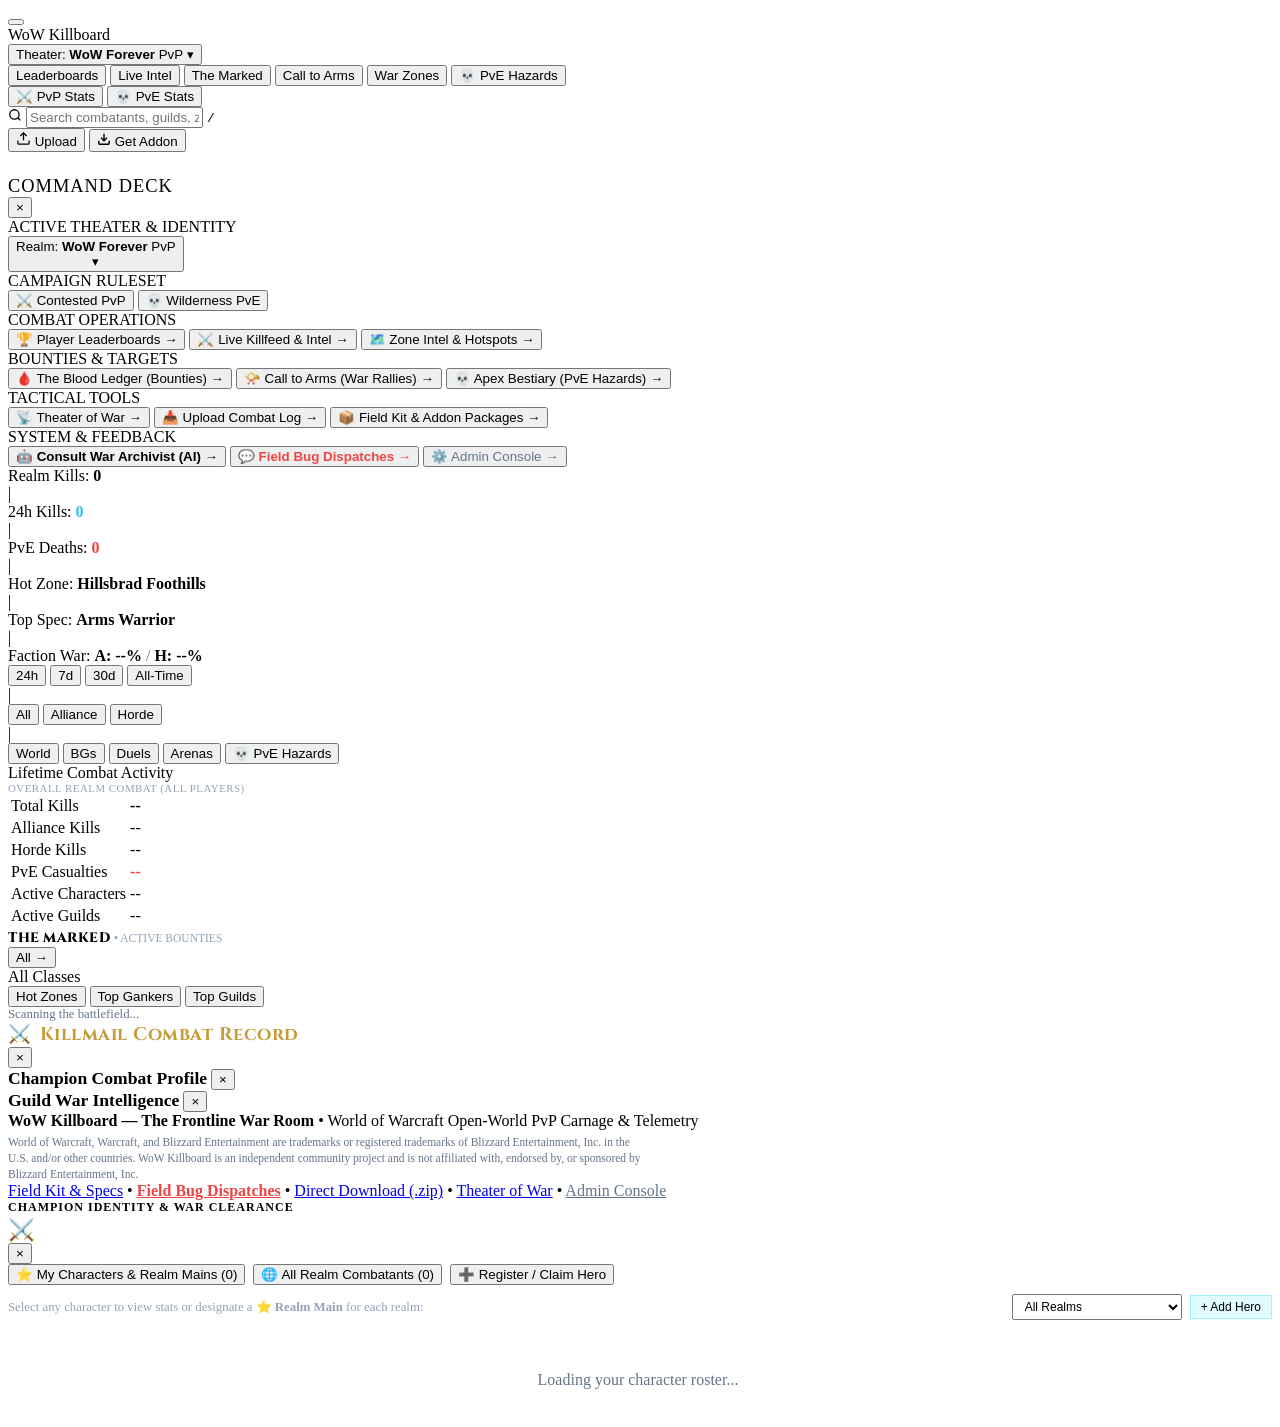
==== commit c3425626: "feat(ui): add dedicated [PvP Combat | PvE Hazards] toggle to Addon sub-bar and Web navigation, clari" ====
--- a/web/static/index.html
+++ b/web/static/index.html
@@ -4,7 +4,7 @@
   <meta charset="UTF-8">
   <meta name="viewport" content="width=device-width, initial-scale=1.0">
   <title>WoW Killboard — World of Warcraft PvP Intelligence & Leaderboards</title>
-  <link rel="stylesheet" href="/static/style.css?v=1.4.82">
+  <link rel="stylesheet" href="/static/style.css?v=1.4.83">
   <link rel="preconnect" href="https://fonts.googleapis.com">
   <link rel="preconnect" href="https://fonts.gstatic.com" crossorigin>
   <link href="https://fonts.googleapis.com/css2?family=Cinzel:wght@700;800;900&family=Inter:wght@400;500;600;700;800&family=Rajdhani:wght@600;700;800&display=swap" rel="stylesheet">
@@ -50,6 +50,16 @@
         <button id="nav-rallies" class="nav-btn" onclick="switchTab('RALLIES')" title="Call to Arms — Active Posse Hunts &amp; War Rallies">Call to Arms</button>
         <button id="nav-zones" class="nav-btn" onclick="switchTab('ZONES')" title="Contested Zone Warfare &amp; Hotspot Heatmaps">War Zones</button>
         <button id="nav-hazards" class="nav-btn nav-btn-hazards" onclick="switchTab('HAZARDS')" title="Apex Bestiary — Deadliest NPCs &amp; PvE Casualties">💀 PvE Hazards</button>
+
+        <!-- Segmented Campaign Ruleset Mode Switcher: [ ⚔️ PvP Stats | 💀 PvE Stats ] -->
+        <div class="header-mode-toggle" id="header-mode-toggle" title="Switch active campaign ruleset between Contested PvP Warfare and Wilderness PvE Hazards">
+          <button class="mode-toggle-segment active pvp" id="btn-mode-pvp" onclick="setCampaignMode('PVP')" title="Contested Player vs Player Warfare">
+            <span class="mode-toggle-icon">⚔️</span> <span>PvP Stats</span>
+          </button>
+          <button class="mode-toggle-segment pve" id="btn-mode-pve" onclick="setCampaignMode('PVE')" title="Wilderness PvE Hazards &amp; Apex Bestiary">
+            <span class="mode-toggle-icon">💀</span> <span>PvE Stats</span>
+          </button>
+        </div>
       </nav>
 
       <!-- 3. Global Omni-Search -->
@@ -108,6 +118,19 @@
               <span class="drawer-realm-pill" id="m-theater-server">PvP</span>
             </div>
             <span class="drawer-realm-caret">▾</span>
+          </button>
+        </div>
+      </div>
+
+      <!-- Campaign Ruleset Mode Switcher -->
+      <div class="drawer-section">
+        <div class="mobile-drawer-label">CAMPAIGN RULESET</div>
+        <div class="drawer-mode-toggle-wrap">
+          <button class="drawer-mode-btn active pvp" id="m-btn-mode-pvp" onclick="setCampaignMode('PVP'); toggleMobileDrawer(false);" title="Contested Player vs Player Warfare">
+            <span>⚔️ Contested PvP</span>
+          </button>
+          <button class="drawer-mode-btn pve" id="m-btn-mode-pve" onclick="setCampaignMode('PVE'); toggleMobileDrawer(false);" title="Wilderness PvE Hazards &amp; Apex Bestiary">
+            <span>💀 Wilderness PvE</span>
           </button>
         </div>
       </div>
@@ -779,6 +802,6 @@
   <!-- Live Combat Slide-In Toast Notification Banner -->
   <div id="combat-toast-container" class="combat-toast-container"></div>
 
-  <script src="/static/app.js?v=2.3.7"></script>
+  <script src="/static/app.js?v=2.3.8"></script>
 </body>
 </html>
